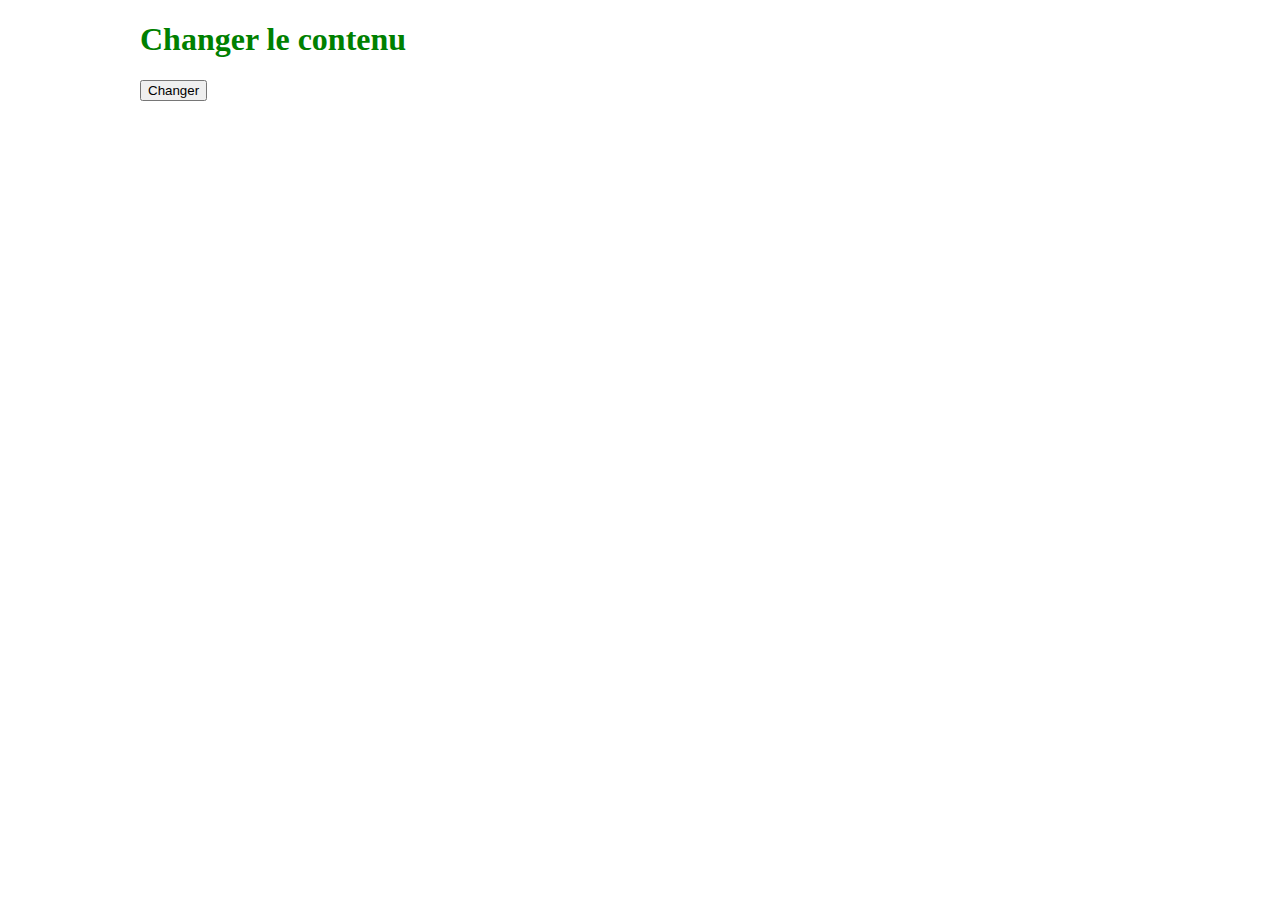
==== ajaxget.html @ bf03b88d "ajax a commiter" ====
<!-- 
	Les statuts de la requete HTTP:
	===============================
	0 : L'objet AJAX a été créé mais pas encore initialisé (la méthode open n'a pas encore été appelée)
	1: L'objet AJAX a été créé mais pas encore envoyé (la méthode send...)
	2: La méthode send vient d'être appelée
	3: Le serveur traite les informations et a comencé à renvoyer les données
	4: Le serveur a fini son travil. Toutes les données ont été reçues.

	https://fr.wikipedia.org/wiki/Liste_des_codes_HTTP

	ajax.onreadystatechange ==> événement qui permet de décomposer les statuts de la requête et ainsi d'avoir les informations pendant l'éxecution de la requête.
	ajax.readyState 		==> donne l'état de l'opération en cours (0, 1, 2, 3, 4)
	ajax.status 			==> donne le status HTTP de la requête (200, 301, ...)
	ajax.statusText 		==>  donne le mot qui correspond au statut http 
	ajax.responseText 		==> pour récupérer la répopnse.


-->
<!DOCTYPE html>
<html>
	<head>
		<meta charset="utf-8" />
	</head>
	<body>
		<div style="width: 1000px; margin: 0 auto;">
			<div id="contenu">
				<h1 id="demo" style="color: green;">Changer le contenu</h1>
				

				<button type="button" id="action">Changer</button>
			</div>
			
		</div>

		<script type="text/javascript">
			document.getElementById("action").addEventListener("click", loadDoc) ;

			function loadDoc(){
				var xhttp = new XMLHttpRequest() ; //instanciation de l'objet XMLHttpRequest.

				xhttp.onreadystatechange = function(){
					console.log(xhttp) ;
					console.log(xhttp.responseText) ;
					if (xhttp.readyState == 4 && xhttp.status == 200) {
						document.getElementById("demo").innerHTML = xhttp.responseText ;


					}
				}
				xhttp.open("GET", "contenu.txt", true) ;
				xhttp.send() ;


			} <!-- function loadDoc  -->


		</script>
	</body>

</html>
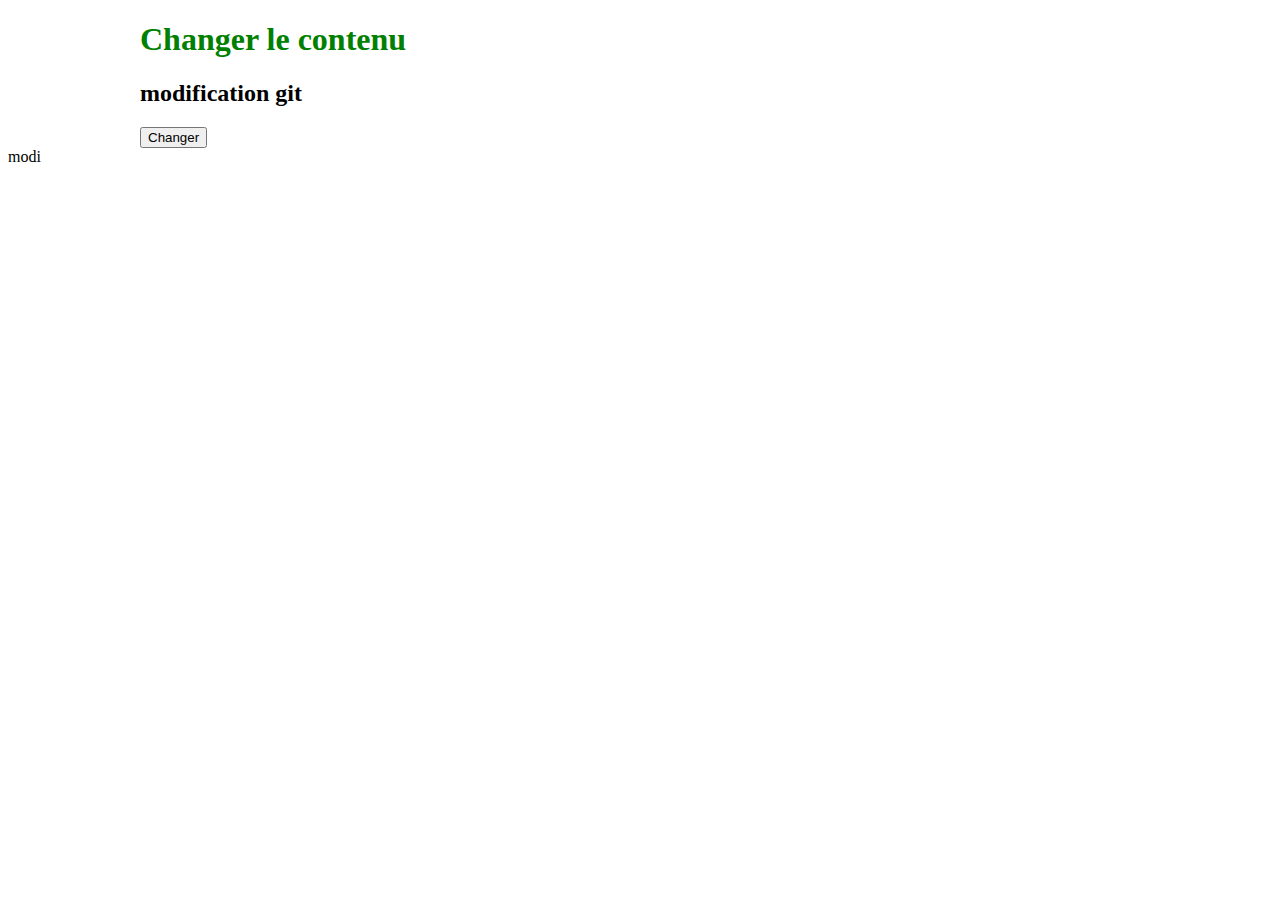
==== commit 9d67eb6e: "test equipe" ====
--- a/ajaxget.html
+++ b/ajaxget.html
@@ -27,7 +27,7 @@
 			<div id="contenu">
 				<h1 id="demo" style="color: green;">Changer le contenu</h1>
 				
-
+                <h2>modification git</h2>
 				<button type="button" id="action">Changer</button>
 			</div>
 			
@@ -58,4 +58,7 @@
 		</script>
 	</body>
 
-</html>+</html>
+
+
+modi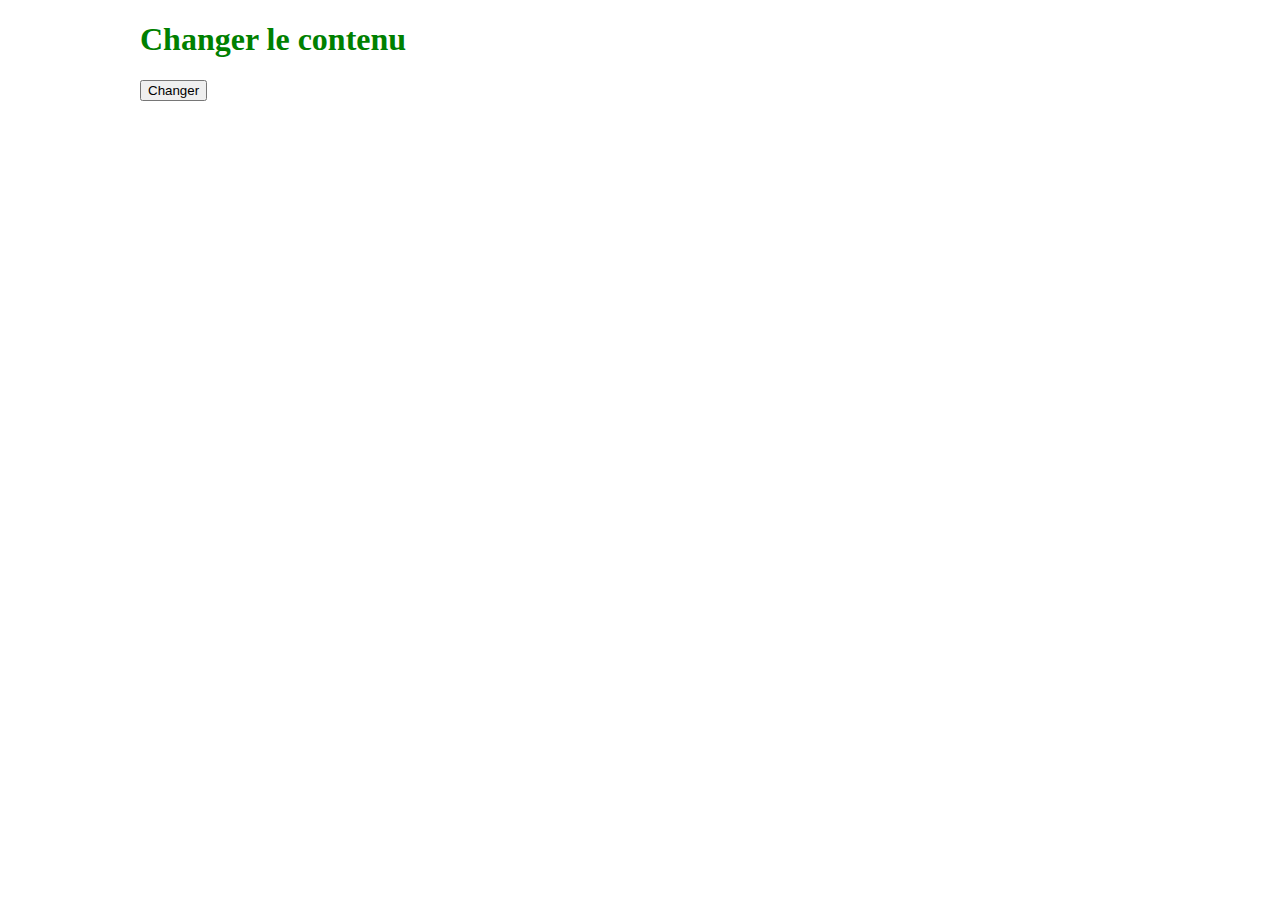
==== commit 01d1b9a6: "Merge pull request #2 from idweb2mg/administration" ====
--- a/ajaxget.html
+++ b/ajaxget.html
@@ -21,13 +21,14 @@
 <html>
 	<head>
 		<meta charset="utf-8" />
+		<link rel="stylesheet" type="text/css" href="css/style.css">
 	</head>
 	<body>
 		<div style="width: 1000px; margin: 0 auto;">
 			<div id="contenu">
 				<h1 id="demo" style="color: green;">Changer le contenu</h1>
 				
-                <h2>modification git</h2>
+
 				<button type="button" id="action">Changer</button>
 			</div>
 			
@@ -58,7 +59,4 @@
 		</script>
 	</body>
 
-</html>
-
-
-modi+</html>--- a/css/style.css
+++ b/css/style.css
@@ -0,0 +1,3 @@
+body{
+	margin: 0 auto;
+}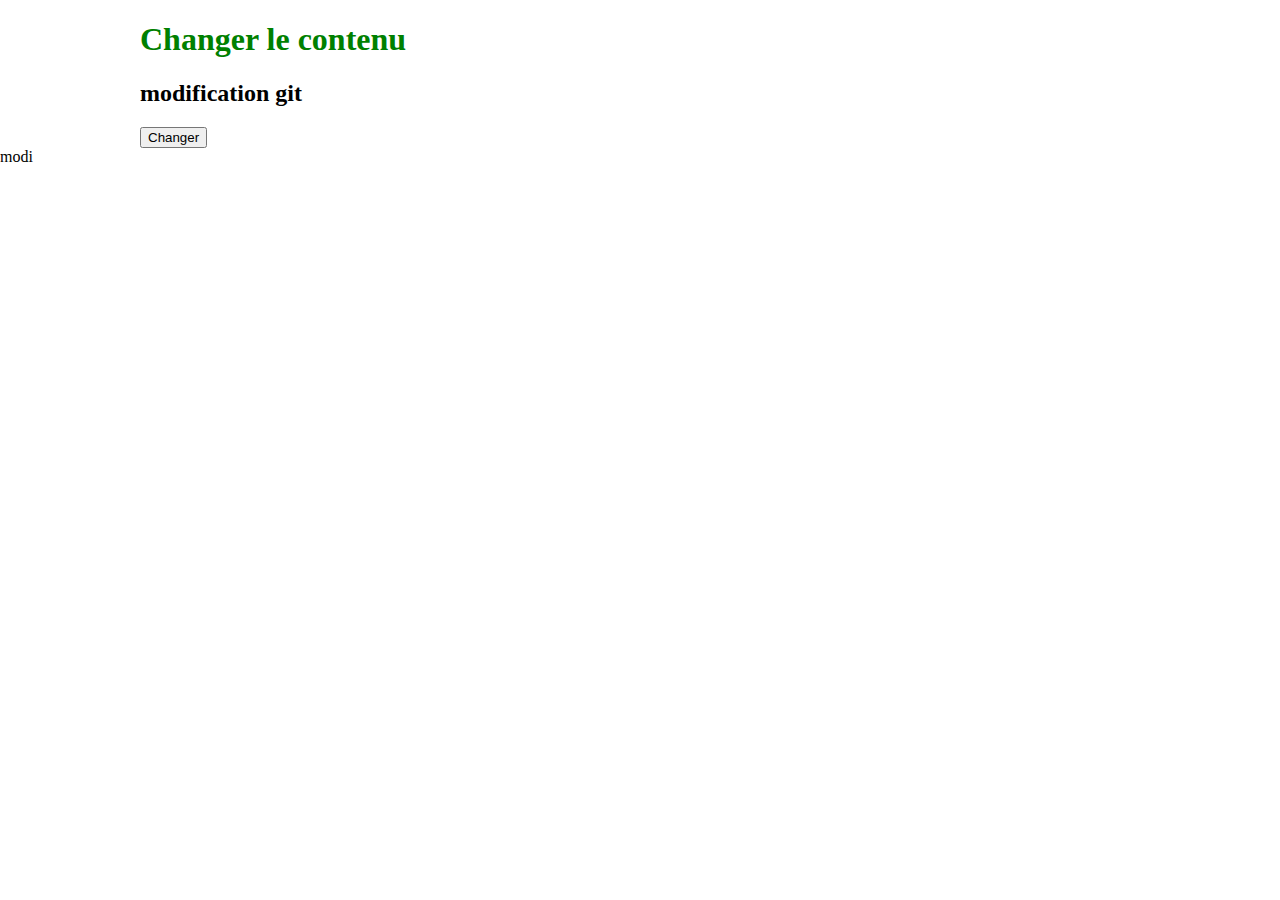
==== commit c936edf2: "Merge pull request #3 from idweb2mg/boutiques" ====
--- a/ajaxget.html
+++ b/ajaxget.html
@@ -28,7 +28,7 @@
 			<div id="contenu">
 				<h1 id="demo" style="color: green;">Changer le contenu</h1>
 				
-
+                <h2>modification git</h2>
 				<button type="button" id="action">Changer</button>
 			</div>
 			
@@ -59,4 +59,7 @@
 		</script>
 	</body>
 
-</html>+</html>
+
+
+modi